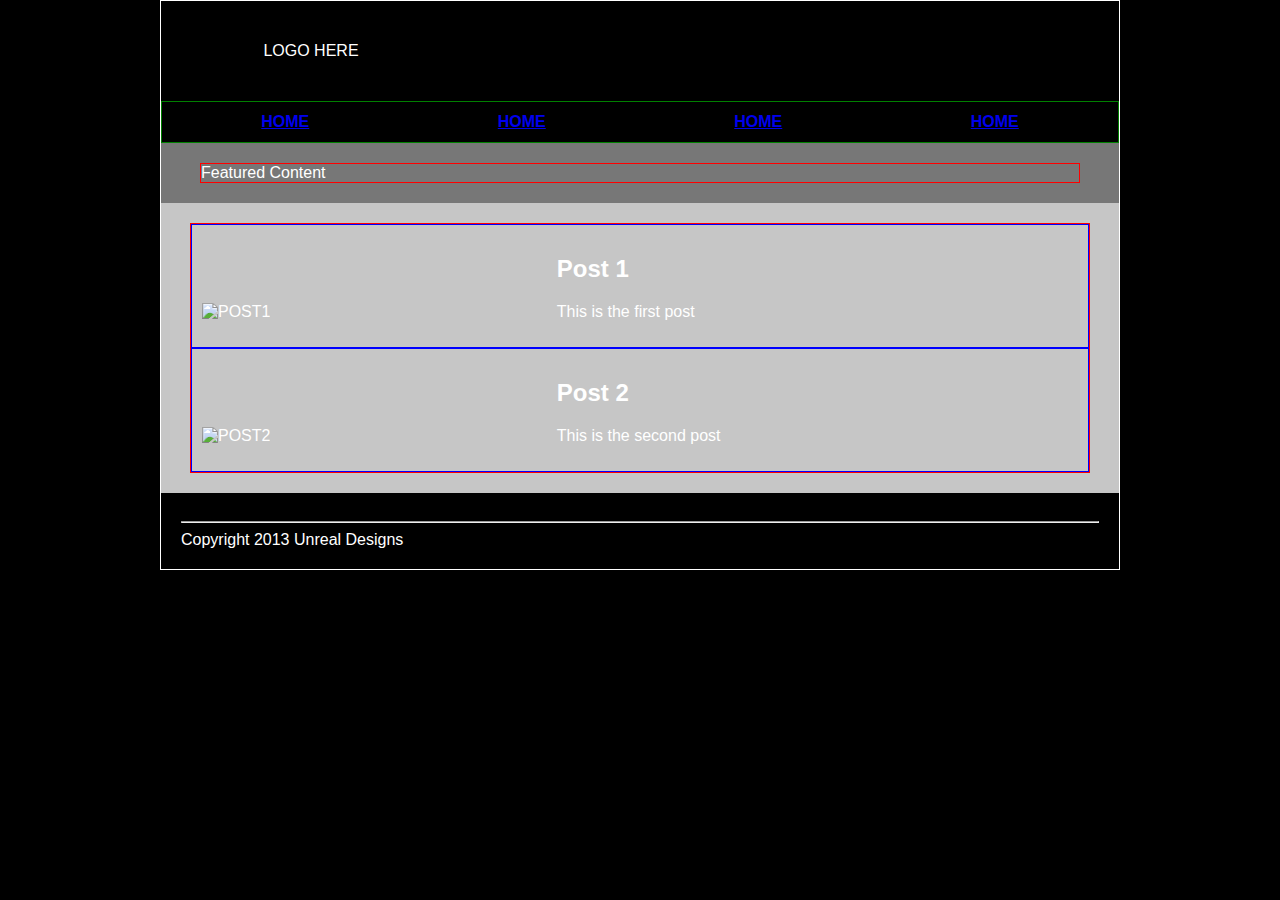
==== index.html @ fcebbcd4 "Basic Dynamic Layout - 960px only" ====
<!doctype html>
<!--[if lt IE 7]>      <html class="no-js lt-ie9 lt-ie8 lt-ie7"> <![endif]-->
<!--[if IE 7]>         <html class="no-js lt-ie9 lt-ie8"> <![endif]-->
<!--[if IE 8]>         <html class="no-js lt-ie9"> <![endif]-->
<!--[if gt IE 8]><!--> <html class="no-js" ng-app ="cover"> <!--<![endif]-->
    <head>
        <meta charset="utf-8">
        <meta http-equiv="X-UA-Compatible" content="IE=edge,chrome=1">
        <title></title>
        <meta name="description" content="">
        <meta name="viewport" content="width=device-width">
        <script type="text/javascript" src="resources/angular.min.js"></script>
        <script type="text/javascript" src="resources/jquery-2.0.3.min.js"></script>
        <script type="text/javascript" src="scripts/main.js"></script>
        <!-- Place favicon.ico and apple-touch-icon.png in the root directory -->
        <link rel="stylesheet" href="styles/normalize.css">
        <link rel="stylesheet" href="styles/main.css">
    </head>
    <body>
        <!-- body -->
        <div class="container" ng-view>
        </div>

        <!--[if lt IE 7]>
            <p class="chromeframe">You are using an <strong>outdated</strong> browser. Please <a href="http://browsehappy.com/">upgrade your browser</a> or <a href="http://www.google.com/chromeframe/?redirect=true">activate Google Chrome Frame</a> to improve your experience.</p>
        <![endif]-->

        <!-- Google Analytics: change UA-XXXXX-X to be your site's ID. -->
        <script>
            var _gaq=[['_setAccount','UA-XXXXX-X'],['_trackPageview']];
            (function(d,t){var g=d.createElement(t),s=d.getElementsByTagName(t)[0];
            g.src='//www.google-analytics.com/ga.js';
            s.parentNode.insertBefore(g,s)}(document,'script'));
        </script>
        <!-- endbody -->
</body>
</html>
---- styles/main.css ----
/* apply a natural box layout model to all elements */
*, *:before, *:after {
  box-sizing: border-box; }

/* Main CSS */
body {
  background-color: black;
  color: white;
  padding: 0px;
  border: 0px;
  margin: 0px; }

.container {
  padding: 20px;
  padding-top: 0px;
  width: 100%; }

.outer {
  border: 1px solid white;
  margin: auto;
  width: 960px;
  position: relative; }

#mainHeader {
  height: 100px; }
  #mainHeader #logo {
    float: left;
    line-height: 100px;
    min-width: 300px;
    min-height: 100%;
    position: relative;
    text-align: center;
    background: url("images/logo.png") no-repeat; }

#navBar {
  position: relative;
  padding: 5px;
  border: green 1px solid;
  text-align: center; }
  #navBar ul {
    width: 100%;
    margin: 0px;
    padding: 0px;
    list-style: none;
    height: 30px;
    line-height: 30px;
    text-align: center;
    display: table; }
    #navBar ul li {
      display: table-cell;
      width: 25%;
      height: 100%;
      float: left;
      font-weight: bold;
      text-transform: uppercase; }

#featuredWrap {
  clear: both;
  padding: 20px;
  position: relative;
  background: #777777; }
  #featuredWrap #featured {
    margin: auto;
    width: 880px;
    vertical-align: middle;
    border: 1px red solid; }

#contentWrap {
  clear: both;
  padding: 20px;
  position: relative;
  background: #c6c6c6; }
  #contentWrap #content {
    margin: auto;
    width: 900px;
    vertical-align: middle;
    border: 1px red solid; }
    #contentWrap #content .contentBlock {
      padding: 10px;
      border: blue 1px solid;
      width: 100%; }
      #contentWrap #content .contentBlock .contentImg {
        display: inline-block;
        width: 40%; }
      #contentWrap #content .contentBlock .description {
        display: inline-block; }

#footerWrap {
  clear: both;
  padding: 20px;
  position: relative;
  color: #FFFFFF; }
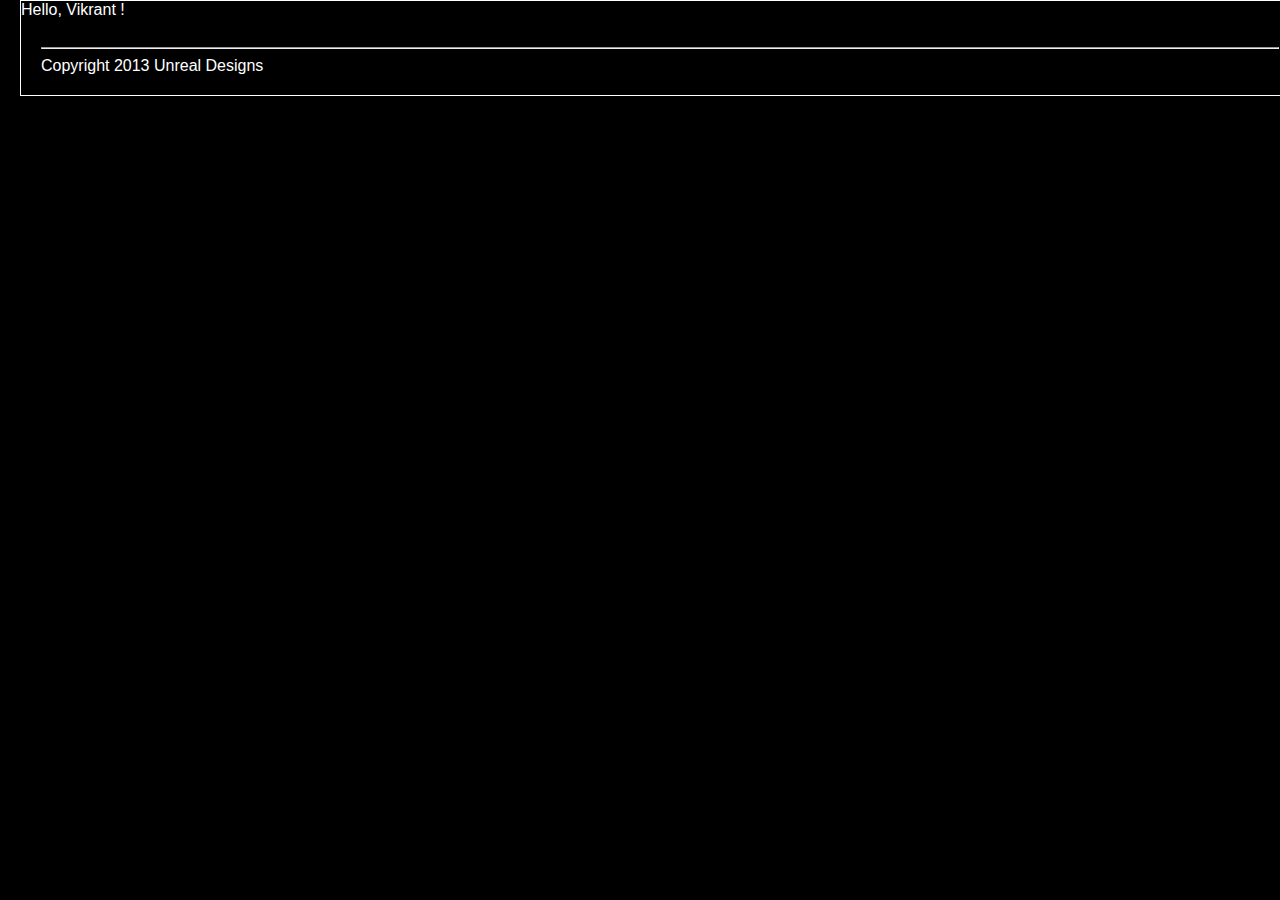
==== commit f221c5b9: "Updated base layout for new design & Angular 1.2.0rc2" ====
--- a/index.html
+++ b/index.html
@@ -10,11 +10,16 @@
         <meta name="description" content="">
         <meta name="viewport" content="width=device-width">
         <script type="text/javascript" src="resources/angular.min.js"></script>
+        <script type="text/javascript" src="resources/angular-route.min.js"></script>
+        <script type="text/javascript" src="resources/angular-animate.min.js"></script>
+        <script type="text/javascript" src="resources/angular-sanitize.min.js"></script>
         <script type="text/javascript" src="resources/jquery-2.0.3.min.js"></script>
         <script type="text/javascript" src="scripts/main.js"></script>
         <!-- Place favicon.ico and apple-touch-icon.png in the root directory -->
         <link rel="stylesheet" href="styles/normalize.css">
         <link rel="stylesheet" href="styles/main.css">
+
+        <!-- PLACEHOLDER DATA FILE -->
     </head>
     <body>
         <!-- body -->
--- a/styles/main.css
+++ b/styles/main.css
@@ -18,72 +18,8 @@
 .outer {
   border: 1px solid white;
   margin: auto;
-  width: 960px;
+  width: 1280px;
   position: relative; }
-
-#mainHeader {
-  height: 100px; }
-  #mainHeader #logo {
-    float: left;
-    line-height: 100px;
-    min-width: 300px;
-    min-height: 100%;
-    position: relative;
-    text-align: center;
-    background: url("images/logo.png") no-repeat; }
-
-#navBar {
-  position: relative;
-  padding: 5px;
-  border: green 1px solid;
-  text-align: center; }
-  #navBar ul {
-    width: 100%;
-    margin: 0px;
-    padding: 0px;
-    list-style: none;
-    height: 30px;
-    line-height: 30px;
-    text-align: center;
-    display: table; }
-    #navBar ul li {
-      display: table-cell;
-      width: 25%;
-      height: 100%;
-      float: left;
-      font-weight: bold;
-      text-transform: uppercase; }
-
-#featuredWrap {
-  clear: both;
-  padding: 20px;
-  position: relative;
-  background: #777777; }
-  #featuredWrap #featured {
-    margin: auto;
-    width: 880px;
-    vertical-align: middle;
-    border: 1px red solid; }
-
-#contentWrap {
-  clear: both;
-  padding: 20px;
-  position: relative;
-  background: #c6c6c6; }
-  #contentWrap #content {
-    margin: auto;
-    width: 900px;
-    vertical-align: middle;
-    border: 1px red solid; }
-    #contentWrap #content .contentBlock {
-      padding: 10px;
-      border: blue 1px solid;
-      width: 100%; }
-      #contentWrap #content .contentBlock .contentImg {
-        display: inline-block;
-        width: 40%; }
-      #contentWrap #content .contentBlock .description {
-        display: inline-block; }
 
 #footerWrap {
   clear: both;
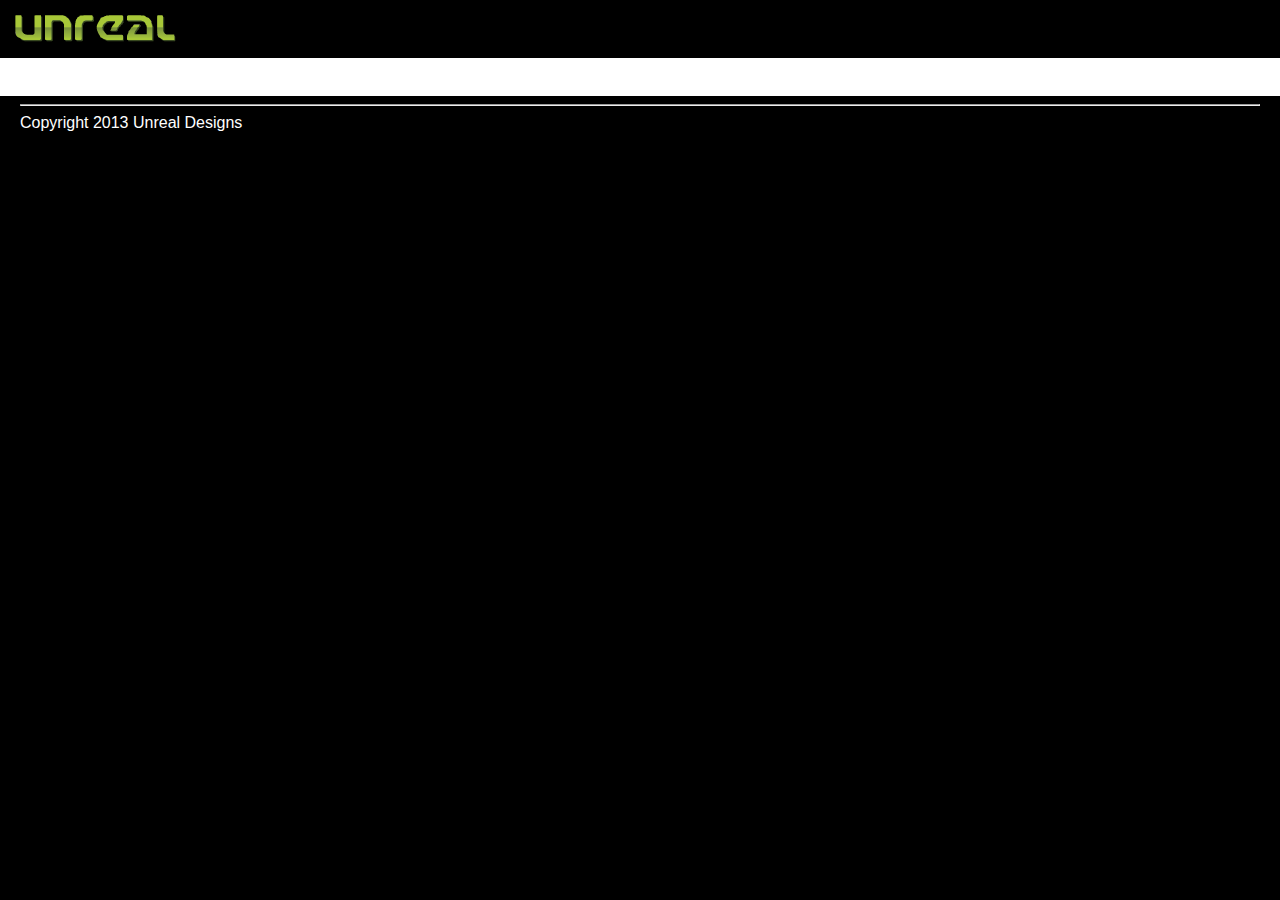
==== commit 0a8a68b1: "Initial CSS layout" ====
--- a/index.html
+++ b/index.html
@@ -19,7 +19,6 @@
         <link rel="stylesheet" href="styles/normalize.css">
         <link rel="stylesheet" href="styles/main.css">
 
-        <!-- PLACEHOLDER DATA FILE -->
     </head>
     <body>
         <!-- body -->
@@ -32,10 +31,10 @@
 
         <!-- Google Analytics: change UA-XXXXX-X to be your site's ID. -->
         <script>
-            var _gaq=[['_setAccount','UA-XXXXX-X'],['_trackPageview']];
-            (function(d,t){var g=d.createElement(t),s=d.getElementsByTagName(t)[0];
-            g.src='//www.google-analytics.com/ga.js';
-            s.parentNode.insertBefore(g,s)}(document,'script'));
+            // var _gaq=[['_setAccount','UA-XXXXX-X'],['_trackPageview']];
+            // (function(d,t){var g=d.createElement(t),s=d.getElementsByTagName(t)[0];
+            // g.src='//www.google-analytics.com/ga.js';
+            // s.parentNode.insertBefore(g,s)}(document,'script'));
         </script>
         <!-- endbody -->
 </body>
--- a/styles/main.css
+++ b/styles/main.css
@@ -8,21 +8,40 @@
   color: white;
   padding: 0px;
   border: 0px;
-  margin: 0px; }
+  margin: 0px;
+  position: relative;
+  top: 0px; }
 
 .container {
-  padding: 20px;
-  padding-top: 0px;
   width: 100%; }
 
-.outer {
-  border: 1px solid white;
+.content {
+  clear: both;
+  width: 1280px;
   margin: auto;
-  width: 1280px;
-  position: relative; }
+  padding: 10px; }
+
+#headerWrap {
+  clear: both;
+  width: 100%;
+  background-color: black; }
+  #headerWrap #header {
+    padding: 20px;
+    padding-top: 0px; }
+
+#bodyWrap {
+  clear: both;
+  width: 100%;
+  background-color: white; }
+  #bodyWrap #body {
+    padding: 20px;
+    padding-top: 0px; }
 
 #footerWrap {
   clear: both;
-  padding: 20px;
-  position: relative;
-  color: #FFFFFF; }
+  width: 100%;
+  background-color: black; }
+  #footerWrap #footer {
+    padding: 20px;
+    padding-top: 0px;
+    color: #FFFFFF; }
